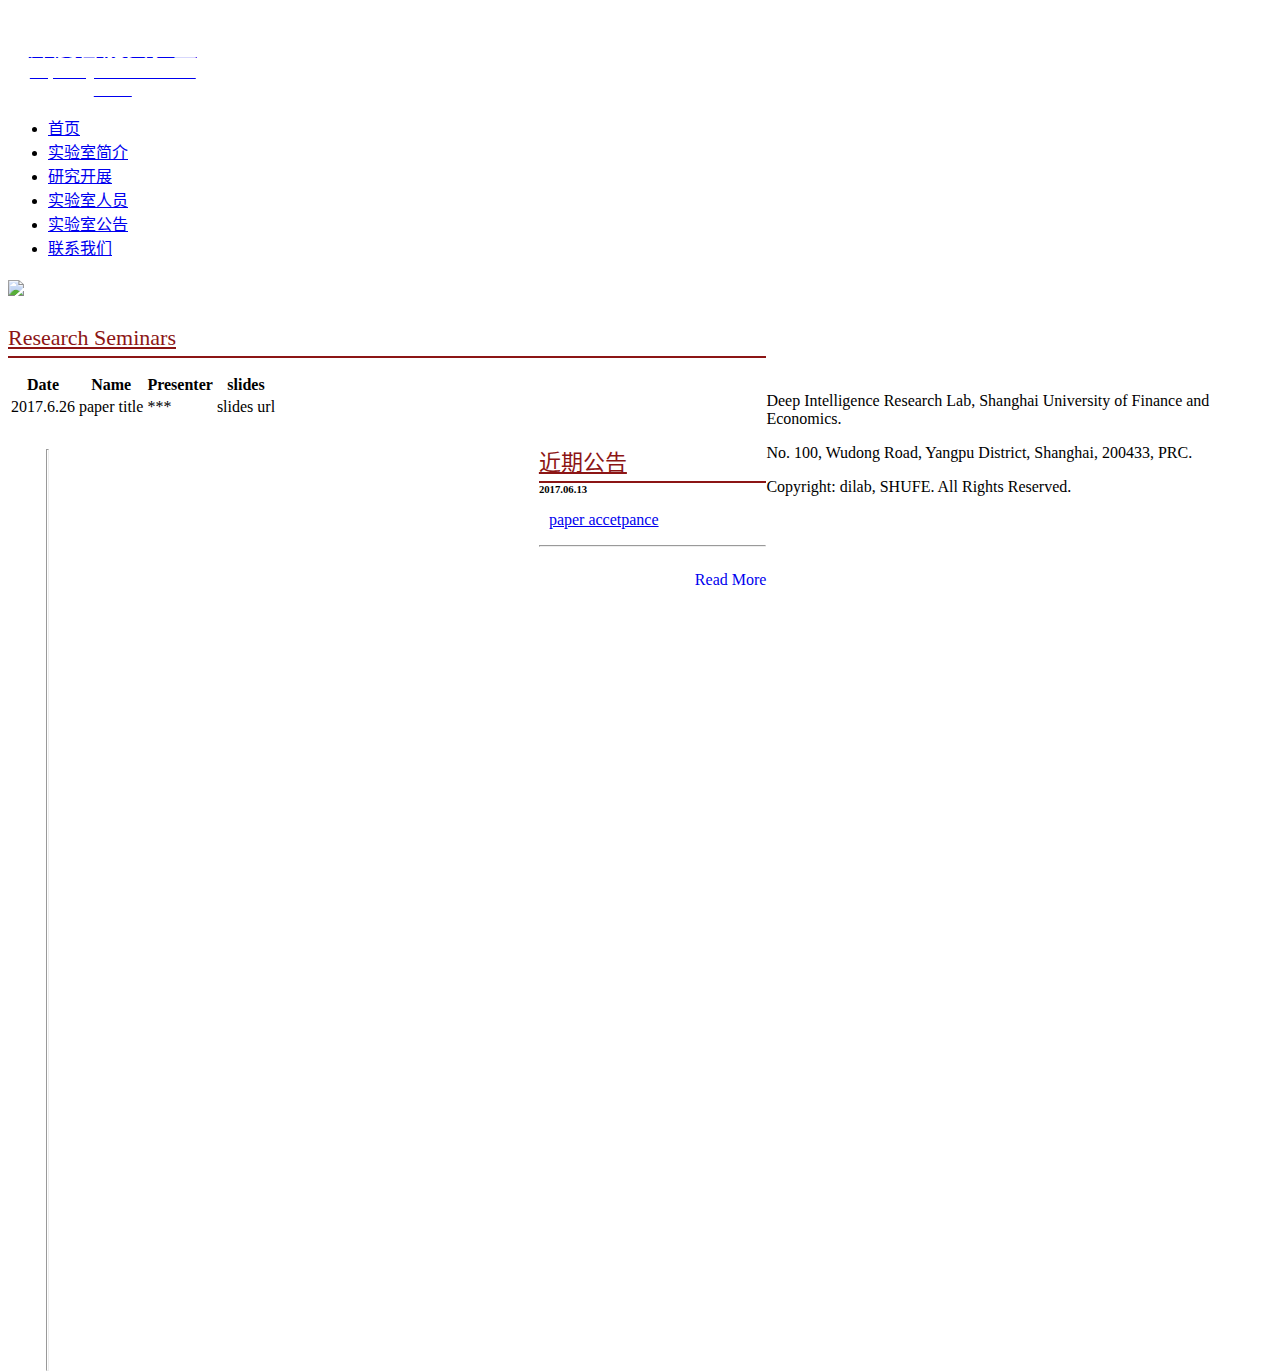
==== index.html @ c32c881b "Update index.html" ====
<!DOCTYPE html>
<html lang="zh-CN">
<head>
<meta charset="UTF-8" />
<meta name="viewport" content="width=device-width" />
<link rel="profile" href="http://gmpg.org/xfn/11" />
<link rel="pingback" href="http://riis.shufe.edu.cn/cn/xmlrpc.php" />

<title>上海财经大学深度智能实验室</title>
<link rel='dns-prefetch' href='//netdna.bootstrapcdn.com' />
<link rel='dns-prefetch' href='//fonts.googleapis.com' />
<link rel='dns-prefetch' href='//s.w.org' />
<link rel="alternate" type="application/rss+xml" title="上海财经大学深度智能实验室 &raquo; Feed" href="https://dilab-shufe.github.io/intro/feed/" />
<link rel="alternate" type="application/rss+xml" title="上海财经大学深度智能实验室 &raquo; 评论Feed" href="https://dilab-shufe.github.io/intro/comments/feed/" />
		<script type="text/javascript">
			window._wpemojiSettings = {"baseUrl":"https:\/\/s.w.org\/images\/core\/emoji\/2.2.1\/72x72\/","ext":".png","svgUrl":"https:\/\/s.w.org\/images\/core\/emoji\/2.2.1\/svg\/","svgExt":".svg","source":{"concatemoji":"http:\/\/riis.shufe.edu.cn\/cn\/wp-includes\/js\/wp-emoji-release.min.js?ver=4.7.5"}};
			!function(a,b,c){function d(a){var b,c,d,e,f=String.fromCharCode;if(!k||!k.fillText)return!1;switch(k.clearRect(0,0,j.width,j.height),k.textBaseline="top",k.font="600 32px Arial",a){case"flag":return k.fillText(f(55356,56826,55356,56819),0,0),!(j.toDataURL().length<3e3)&&(k.clearRect(0,0,j.width,j.height),k.fillText(f(55356,57331,65039,8205,55356,57096),0,0),b=j.toDataURL(),k.clearRect(0,0,j.width,j.height),k.fillText(f(55356,57331,55356,57096),0,0),c=j.toDataURL(),b!==c);case"emoji4":return k.fillText(f(55357,56425,55356,57341,8205,55357,56507),0,0),d=j.toDataURL(),k.clearRect(0,0,j.width,j.height),k.fillText(f(55357,56425,55356,57341,55357,56507),0,0),e=j.toDataURL(),d!==e}return!1}function e(a){var c=b.createElement("script");c.src=a,c.defer=c.type="text/javascript",b.getElementsByTagName("head")[0].appendChild(c)}var f,g,h,i,j=b.createElement("canvas"),k=j.getContext&&j.getContext("2d");for(i=Array("flag","emoji4"),c.supports={everything:!0,everythingExceptFlag:!0},h=0;h<i.length;h++)c.supports[i[h]]=d(i[h]),c.supports.everything=c.supports.everything&&c.supports[i[h]],"flag"!==i[h]&&(c.supports.everythingExceptFlag=c.supports.everythingExceptFlag&&c.supports[i[h]]);c.supports.everythingExceptFlag=c.supports.everythingExceptFlag&&!c.supports.flag,c.DOMReady=!1,c.readyCallback=function(){c.DOMReady=!0},c.supports.everything||(g=function(){c.readyCallback()},b.addEventListener?(b.addEventListener("DOMContentLoaded",g,!1),a.addEventListener("load",g,!1)):(a.attachEvent("onload",g),b.attachEvent("onreadystatechange",function(){"complete"===b.readyState&&c.readyCallback()})),f=c.source||{},f.concatemoji?e(f.concatemoji):f.wpemoji&&f.twemoji&&(e(f.twemoji),e(f.wpemoji)))}(window,document,window._wpemojiSettings);
		</script>
	</script><script src="./css/wp-emoji-release.min.js" type="text/javascript" defer=""></script>
		<style type="text/css">
img.wp-smiley,
img.emoji {
	display: inline !important;
	border: none !important;
	box-shadow: none !important;
	height: 1em !important;
	width: 1em !important;
	margin: 0 .07em !important;
	vertical-align: -0.1em !important;
	background: none !important;
	padding: 0 !important;
}
</style>
<link rel='stylesheet' id='font-awesome-css'  href='./css/font-awesome.css' type='text/css' media='screen' />
<link rel='stylesheet' id='simplify-style-css'  href='./css/style.css' type='text/css' media='all' />
<link rel='stylesheet' id='simplify-gfonts1-css'  href='./css/css1.css' type='text/css' media='all' />
<link rel='stylesheet' id='simplify-gfonts2-css'  href='./css/css2.css' type='text/css' media='all' />
<script type='text/javascript' src='./js/jquery.js'></script>
<script type='text/javascript' src='./js/jquery-migrate.min.js'></script>
<script type='text/javascript' src='./js/menu.js'></script>
<!--[if lt IE 9]>
<script type='text/javascript' src='http://riis.shufe.edu.cn/cn/wp-content/themes/simplify/js/html5.js?ver=4.7.5'></script>
<![endif]-->
<script type='text/javascript' src='./js/jqFancyTransitions.1.8.min.js'></script>
<link rel='https://api.w.org/' href='http://riis.shufe.edu.cn/cn/index.php/wp-json/'  />
<link rel="EditURI" type="application/rsd+xml" title="RSD" href="http://riis.shufe.edu.cn/cn/xmlrpc.php?rsd" />
<link rel="wlwmanifest" type="application/wlwmanifest+xml" href="http://riis.shufe.edu.cn/cn/wp-includes/wlwmanifest.xml" /> 
<meta name="generator" content="WordPress 4.7.5" />

<style>
.scroll-back-to-top-wrapper {
    position: fixed;
	opacity: 0;
	visibility: hidden;
	overflow: hidden;
	text-align: center;
	z-index: 99999999;
    background-color: #777777;
	color: #eeeeee;
	width: 50px;
	height: 48px;
	line-height: 48px;
	right: 30px;
	bottom: 30px;
	padding-top: 2px;
	border-top-left-radius: 10px;
	border-top-right-radius: 10px;
	border-bottom-right-radius: 10px;
	border-bottom-left-radius: 10px;
	-webkit-transition: all 0.5s ease-in-out;
	-moz-transition: all 0.5s ease-in-out;
	-ms-transition: all 0.5s ease-in-out;
	-o-transition: all 0.5s ease-in-out;
	transition: all 0.5s ease-in-out;
}
.scroll-back-to-top-wrapper:hover {
	background-color: #888888;
  color: #eeeeee;
}
.scroll-back-to-top-wrapper.show {
    visibility:visible;
    cursor:pointer;
	opacity: 1.0;
}
.scroll-back-to-top-wrapper i.fa {
	line-height: inherit;
}
.scroll-back-to-top-wrapper .fa-lg {
	vertical-align: 0;
}
</style>
</head>

<body class="home blog" >
      <div id ="header">
      <div id ="header-content" style="display:table;">
		<!-- Site Titele and Description Goes Here -->
		<div style="float:left; width:92%">
        <a style="text-align:center;" href="https://dilab-shufe.github.io/intro/">
			<div style="padding-top:20px; margin-left:10px;"><span style="font-size:24px; color: #fff">深度智能实验室</span><br><span style="font-size:12px; color: #fff">Deep Intelligence Research Lab in SHUFE</span></div>
		</a>
		</div>
      </div><!-- header-content -->
	  <!-- Site Main Menu Goes Here -->
        <nav id="simplify-main-menu">
		<div class="menu-menu-1-container"><ul id="menu-menu-1" class="menu"><li id="menu-item-5" class="menu-item menu-item-type-custom menu-item-object-custom current-menu-item current_page_item menu-item-home menu-item-5"><a href="https://dilab-shufe.github.io/intro/">首页</a></li>
<li id="menu-item-383" class="menu-item menu-item-type-post_type menu-item-object-page menu-item-has-children menu-item-383"><a href="https://dilab-shufe.github.io/intro/about-us/">实验室简介</a>
</li>
<li id="menu-item-389" class="menu-item menu-item-type-post_type menu-item-object-page menu-item-has-children menu-item-389"><a href="https://dilab-shufe.github.io/intro/research/">研究开展</a>
</li>
<li id="menu-item-396" class="menu-item menu-item-type-post_type menu-item-object-page menu-item-has-children menu-item-396"><a href="https://dilab-shufe.github.io/intro/people/">实验室人员</a>
<!--	<ul class="sub-menu">
	<li id="menu-item-643" class="menu-item menu-item-type-post_type menu-item-object-page menu-item-643"><a href="http://riis.shufe.edu.cn/index.php/people/faculty/"教职工</a></li>
	<li id="menu-item-701" class="menu-item menu-item-type-post_type menu-item-object-page menu-item-701"><a href="http://riis.shufe.edu.cn/index.php/people/student/">学生</a></li>
	</ul> -->
</li>

<li id="menu-item-409" class="menu-item menu-item-type-post_type menu-item-object-page menu-item-has-children menu-item-409"><a href="https://dilab-shufe.github.io/intro/events/">实验室公告</a>
</li>
<li id="menu-item-410" class="menu-item menu-item-type-post_type menu-item-object-page menu-item-410"><a href="https://dilab-shufe.github.io/intro/contact-us/">联系我们</a></li>
			</div>
        </nav>
      </div><!-- header -->
      
      
	  <div id="header-bottom"> </div>
<div id="container">
<h1 id="heading"></h1>
<p class="heading-desc"></p>

<div id="slide-container">
<div id="slide">
<img src="http://riis.shufe.edu.cn/cn/wp-content/uploads/2017/06/1b798fb7657b44052b9a4680ce0d9d87.jpg"/>
</div>
</div> <!-- slide-container -->



<div style="float:left; width:60%; margin-top:20px;">
	<div style="font-size:16px; border-bottom:2px solid #8c1515; padding:5px 0;">
		<a href="/cn/index.php/events/seminars" style="color:#8c1515; font-size:22px">Research Seminars</a>
	</div>
	<div style="margin-top:15px;">
		
<table class="table table-striped" >
<tr>
<th>Date</th>
<th>Name</th>
<th>Presenter</th>
<th>slides</th>
</tr>
<tr>
<td>2017.6.26</td>
<td>paper title </td>
<td>***</td>
<td>slides url</td>
</tr>
</table>

		
			</div>


	
	
<hr style="float:left; margin-top:30px; margin-left:5%; margin-bottom:0; width:1px; height:920px;" >

<div style="float:right; width:30%; margin-top:20px;">
	<div style="font-size:16px; border-bottom:2px solid #8c1515; padding:5px 0;">
		<a href="/cn/index.php/events/seminars" id="seminars" style="color:#8c1515; font-size:22px">近期公告</a>
	</div>
	
<h6 style="margin:0px 0 5px 0;">2017.06.13</h6>
<p style="padding-left:10px;"><a href="/cn/index.php/events/seminars/seminars20170613/">paper accetpance</a></p>
<hr>



<a href="/cn/index.php/events/seminars"><p style="float:right;"><i class="fa fa-hand-o-right" aria-hidden="true"></i> Read More</p></a>
</div></div>

<br /><br /><div class="clear"></div><div class="content-ver-sep"></div>
<div style="padding-top:30px;"></div>





<!--<div id="f-post-page" > <<< Show Posts/ Page >>></div>
<div id="f-post-page-container" >
<div id="content">
 <div class="post-1 post type-post status-publish format-standard hentry category-uncategorized" id="post-1">
 <p class="postmetadataw">Posted by: <a href="http://riis.shufe.edu.cn/cn/index.php/author/riiscn/" title="由riiscn发布" rel="author">riiscn</a> |  on 六月 1, 2017</p>		
 <h2 class="post-title"><a href="http://riis.shufe.edu.cn/cn/index.php/2017/06/01/hello-world/">世界，您好！</a></h2>
 <div class="content-ver-sep"> </div>
 <div class="entrytext">
  <p>欢迎使用WordPress。这是您的第一篇文章。编辑或删除它，然后开始写作吧！</p>
 <div class="clear"> </div>
  <div class="up-bottom-border">
 <p class="postmetadata">Posted in <a href="http://riis.shufe.edu.cn/cn/index.php/category/uncategorized/" rel="category tag">未分类</a> |   <a href="http://riis.shufe.edu.cn/cn/index.php/2017/06/01/hello-world/#comments">1 Comment &#187;</a> </p>
 </div>	
 </div></div>
 
 <div class="post-28 post type-post status-publish format-standard hentry category-uncategorized" id="post-28">
 <p class="postmetadataw">Posted by: <a href="http://riis.shufe.edu.cn/cn/index.php/author/riiscn/" title="由riiscn发布" rel="author">riiscn</a> |  on 五月 22, 2017</p>		
 <h2 class="post-title"><a href="http://riis.shufe.edu.cn/cn/index.php/2017/05/22/%e5%85%b3%e4%ba%8e%e6%88%91%e4%bb%ac/">关于我们</a></h2>
 <div class="content-ver-sep"> </div>
 <div class="entrytext">
   <div class="clear"> </div>
  <div class="up-bottom-border">
 <p class="postmetadata">Posted in <a href="http://riis.shufe.edu.cn/cn/index.php/category/uncategorized/" rel="category tag">未分类</a> |   <a href="http://riis.shufe.edu.cn/cn/index.php/2017/05/22/%e5%85%b3%e4%ba%8e%e6%88%91%e4%bb%ac/#respond">No Comments &#187;</a> </p>
 </div>	
 </div></div>
 
 <div class="post-367 post type-post status-publish format-standard hentry category-uncategorized" id="post-367">
 <p class="postmetadataw">Posted by: <a href="http://riis.shufe.edu.cn/cn/index.php/author/riiscn/" title="由riiscn发布" rel="author">riiscn</a> |  on 五月 22, 2017</p>		
 <h2 class="post-title"><a href="http://riis.shufe.edu.cn/cn/index.php/2017/05/22/hello-world-2/">世界，您好！</a></h2>
 <div class="content-ver-sep"> </div>
 <div class="entrytext">
  <p>欢迎使用WordPress。这是您的第一篇文章。编辑或删除它，然后开始写作吧！</p>
 <div class="clear"> </div>
  <div class="up-bottom-border">
 <p class="postmetadata">Posted in <a href="http://riis.shufe.edu.cn/cn/index.php/category/uncategorized/" rel="category tag">未分类</a> |   <a href="http://riis.shufe.edu.cn/cn/index.php/2017/05/22/hello-world-2/#comments">1 Comment &#187;</a> </p>
 </div>	
 </div></div>
 
 
<div id="page-nav">
	<div class="alignleft"></div>
	<div class="alignright"></div>
</div>
 
 
</div>
<div id="right-sidebar">
</div><div class="clear"></div><div class="lsep"></div></div> -->




</div><!-- container -->
<div id="footer">
	<div id="footer-content">

<!--<div id="social">
<a href="#" class="facebook-link" target="_blank"></a>
<a href="#" class="twitter-link" target="_blank"></a>
<a href="#" class="youtube-link" target="_blank"></a>
<a href="#" class="gplus-link" target="_blank"></a>
<a href="#" class="picassa-link" target="_blank"></a>
<a href="#" class="li-link" target="_blank"></a>
<a href="#" class="feed-link" target="_blank"></a>
</div>-->

<div class="clear"></div>
	<div id="creditline" style="padding-top:10px; padding-bottom:1px;">
		<p>Deep Intelligence Research Lab, Shanghai University of Finance and Economics.</p>
		<p>No. 100, Wudong Road, Yangpu District, Shanghai, 200433, PRC.</p>
		<p>Copyright: dilab, SHUFE. All Rights Reserved. </p>
	</div>
</div> <!-- footer-content -->
</div> <!-- footer -->
<div class="scroll-back-to-top-wrapper">
	<span class="scroll-back-to-top-inner">
					<i class="fa fa-2x fa-arrow-circle-up"></i>
			</span>
</div><script type='text/javascript'>
/* <![CDATA[ */
var scrollBackToTop = {"scrollDuration":"500","fadeDuration":"0.5"};
/* ]]> */
</script>
<script type='text/javascript' src='./js/scroll-back-to-top.js'></script>
<script type='text/javascript' src='./js/wp-embed.min.js'></script>
</body>
</html>
---- css/css1.css ----
/* cyrillic */
@font-face {
  font-family: 'Poiret One';
  font-style: normal;
  font-weight: 400;
  src: local('Poiret One'), local('PoiretOne-Regular'), url(http://fonts.gstatic.com/s/poiretone/v4/cKr_e199f0xMkxMkRbEJXyEAvth_LlrfE80CYdSH47w.woff2) format('woff2');
  unicode-range: U+0400-045F, U+0490-0491, U+04B0-04B1, U+2116;
}
/* latin-ext */
@font-face {
  font-family: 'Poiret One';
  font-style: normal;
  font-weight: 400;
  src: local('Poiret One'), local('PoiretOne-Regular'), url(http://fonts.gstatic.com/s/poiretone/v4/3Annd_XP-99FcGbOpm6fVCEAvth_LlrfE80CYdSH47w.woff2) format('woff2');
  unicode-range: U+0100-024F, U+1E00-1EFF, U+20A0-20AB, U+20AD-20CF, U+2C60-2C7F, U+A720-A7FF;
}
/* latin */
@font-face {
  font-family: 'Poiret One';
  font-style: normal;
  font-weight: 400;
  src: local('Poiret One'), local('PoiretOne-Regular'), url(http://fonts.gstatic.com/s/poiretone/v4/HrI4ZJpJ3Fh0wa5ofYMK8fk_vArhqVIZ0nv9q090hN8.woff2) format('woff2');
  unicode-range: U+0000-00FF, U+0131, U+0152-0153, U+02C6, U+02DA, U+02DC, U+2000-206F, U+2074, U+20AC, U+2212, U+2215;
}
---- css/css2.css ----
/* latin-ext */
@font-face {
  font-family: 'Anaheim';
  font-style: normal;
  font-weight: 400;
  src: local('Anaheim'), local('Anaheim-Regular'), url(http://fonts.gstatic.com/s/anaheim/v4/Z3t_EvuxoyB8XsytLvZ-gvY6323mHUZFJMgTvxaG2iE.woff2) format('woff2');
  unicode-range: U+0100-024F, U+1E00-1EFF, U+20A0-20AB, U+20AD-20CF, U+2C60-2C7F, U+A720-A7FF;
}
/* latin */
@font-face {
  font-family: 'Anaheim';
  font-style: normal;
  font-weight: 400;
  src: local('Anaheim'), local('Anaheim-Regular'), url(http://fonts.gstatic.com/s/anaheim/v4/UksPHcP0JWbD5D-eu-EeFA.woff2) format('woff2');
  unicode-range: U+0000-00FF, U+0131, U+0152-0153, U+02C6, U+02DA, U+02DC, U+2000-206F, U+2074, U+20AC, U+2212, U+2215;
}
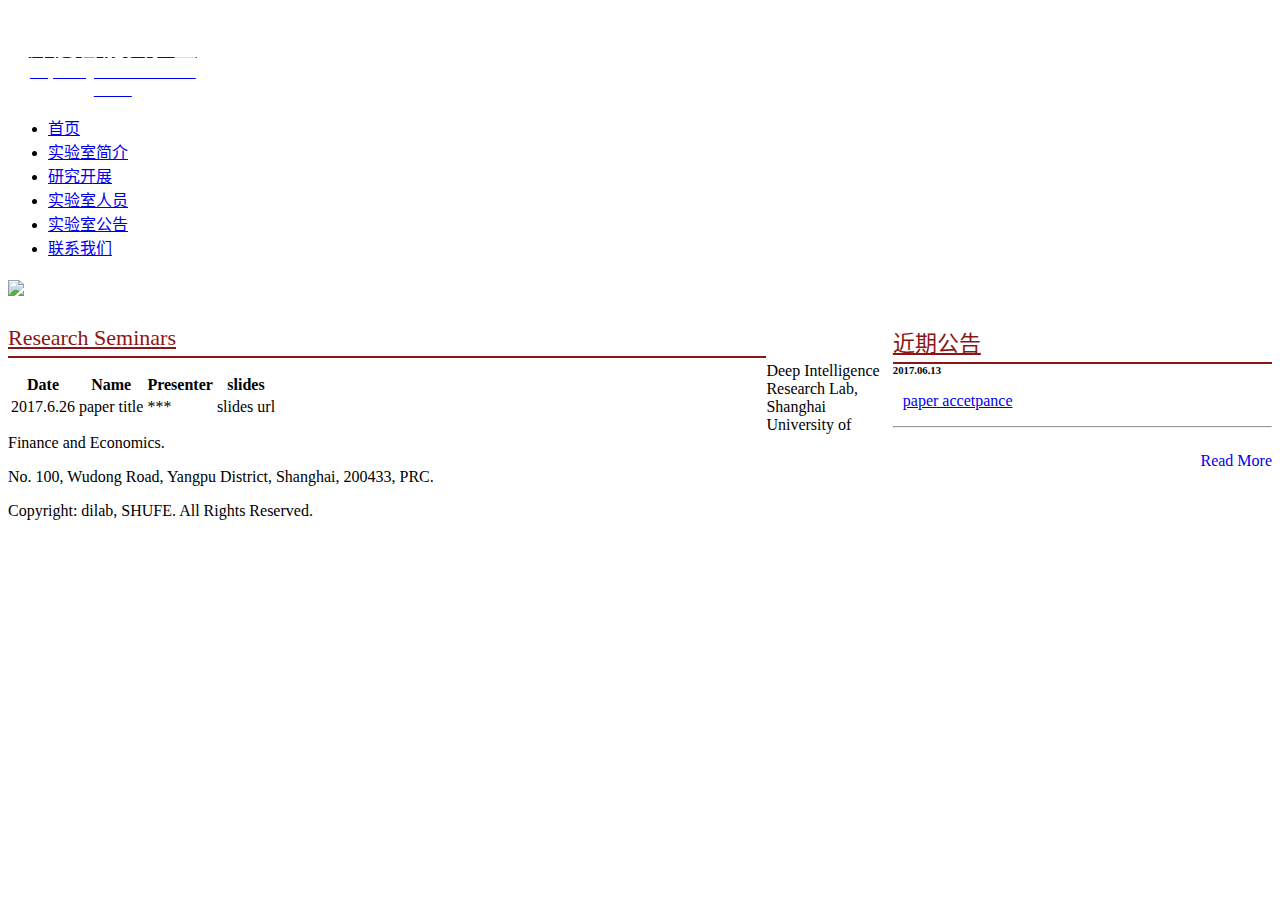
==== commit 6863e87c: "Update index.html" ====
--- a/index.html
+++ b/index.html
@@ -160,12 +160,11 @@
 </table>
 
 		
-			</div>
-
-
-	
-	
-<hr style="float:left; margin-top:30px; margin-left:5%; margin-bottom:0; width:1px; height:920px;" >
+	</div></div>
+	
+
+
+	
 
 <div style="float:right; width:30%; margin-top:20px;">
 	<div style="font-size:16px; border-bottom:2px solid #8c1515; padding:5px 0;">
@@ -176,67 +175,13 @@
 <p style="padding-left:10px;"><a href="/cn/index.php/events/seminars/seminars20170613/">paper accetpance</a></p>
 <hr>
 
-
-
 <a href="/cn/index.php/events/seminars"><p style="float:right;"><i class="fa fa-hand-o-right" aria-hidden="true"></i> Read More</p></a>
 </div></div>
 
-<br /><br /><div class="clear"></div><div class="content-ver-sep"></div>
-<div style="padding-top:30px;"></div>
-
-
-
-
-
-<!--<div id="f-post-page" > <<< Show Posts/ Page >>></div>
-<div id="f-post-page-container" >
-<div id="content">
- <div class="post-1 post type-post status-publish format-standard hentry category-uncategorized" id="post-1">
- <p class="postmetadataw">Posted by: <a href="http://riis.shufe.edu.cn/cn/index.php/author/riiscn/" title="由riiscn发布" rel="author">riiscn</a> |  on 六月 1, 2017</p>		
- <h2 class="post-title"><a href="http://riis.shufe.edu.cn/cn/index.php/2017/06/01/hello-world/">世界，您好！</a></h2>
- <div class="content-ver-sep"> </div>
- <div class="entrytext">
-  <p>欢迎使用WordPress。这是您的第一篇文章。编辑或删除它，然后开始写作吧！</p>
- <div class="clear"> </div>
-  <div class="up-bottom-border">
- <p class="postmetadata">Posted in <a href="http://riis.shufe.edu.cn/cn/index.php/category/uncategorized/" rel="category tag">未分类</a> |   <a href="http://riis.shufe.edu.cn/cn/index.php/2017/06/01/hello-world/#comments">1 Comment &#187;</a> </p>
- </div>	
- </div></div>
- 
- <div class="post-28 post type-post status-publish format-standard hentry category-uncategorized" id="post-28">
- <p class="postmetadataw">Posted by: <a href="http://riis.shufe.edu.cn/cn/index.php/author/riiscn/" title="由riiscn发布" rel="author">riiscn</a> |  on 五月 22, 2017</p>		
- <h2 class="post-title"><a href="http://riis.shufe.edu.cn/cn/index.php/2017/05/22/%e5%85%b3%e4%ba%8e%e6%88%91%e4%bb%ac/">关于我们</a></h2>
- <div class="content-ver-sep"> </div>
- <div class="entrytext">
-   <div class="clear"> </div>
-  <div class="up-bottom-border">
- <p class="postmetadata">Posted in <a href="http://riis.shufe.edu.cn/cn/index.php/category/uncategorized/" rel="category tag">未分类</a> |   <a href="http://riis.shufe.edu.cn/cn/index.php/2017/05/22/%e5%85%b3%e4%ba%8e%e6%88%91%e4%bb%ac/#respond">No Comments &#187;</a> </p>
- </div>	
- </div></div>
- 
- <div class="post-367 post type-post status-publish format-standard hentry category-uncategorized" id="post-367">
- <p class="postmetadataw">Posted by: <a href="http://riis.shufe.edu.cn/cn/index.php/author/riiscn/" title="由riiscn发布" rel="author">riiscn</a> |  on 五月 22, 2017</p>		
- <h2 class="post-title"><a href="http://riis.shufe.edu.cn/cn/index.php/2017/05/22/hello-world-2/">世界，您好！</a></h2>
- <div class="content-ver-sep"> </div>
- <div class="entrytext">
-  <p>欢迎使用WordPress。这是您的第一篇文章。编辑或删除它，然后开始写作吧！</p>
- <div class="clear"> </div>
-  <div class="up-bottom-border">
- <p class="postmetadata">Posted in <a href="http://riis.shufe.edu.cn/cn/index.php/category/uncategorized/" rel="category tag">未分类</a> |   <a href="http://riis.shufe.edu.cn/cn/index.php/2017/05/22/hello-world-2/#comments">1 Comment &#187;</a> </p>
- </div>	
- </div></div>
- 
- 
-<div id="page-nav">
-	<div class="alignleft"></div>
-	<div class="alignright"></div>
-</div>
- 
- 
-</div>
-<div id="right-sidebar">
-</div><div class="clear"></div><div class="lsep"></div></div> -->
-
+<br /><br />
+	
+	<!--div class="clear"></div><div class="content-ver-sep"></div>
+<div style="padding-top:30px;"></div-->
 
 
 
@@ -244,15 +189,7 @@
 <div id="footer">
 	<div id="footer-content">
 
-<!--<div id="social">
-<a href="#" class="facebook-link" target="_blank"></a>
-<a href="#" class="twitter-link" target="_blank"></a>
-<a href="#" class="youtube-link" target="_blank"></a>
-<a href="#" class="gplus-link" target="_blank"></a>
-<a href="#" class="picassa-link" target="_blank"></a>
-<a href="#" class="li-link" target="_blank"></a>
-<a href="#" class="feed-link" target="_blank"></a>
-</div>-->
+
 
 <div class="clear"></div>
 	<div id="creditline" style="padding-top:10px; padding-bottom:1px;">
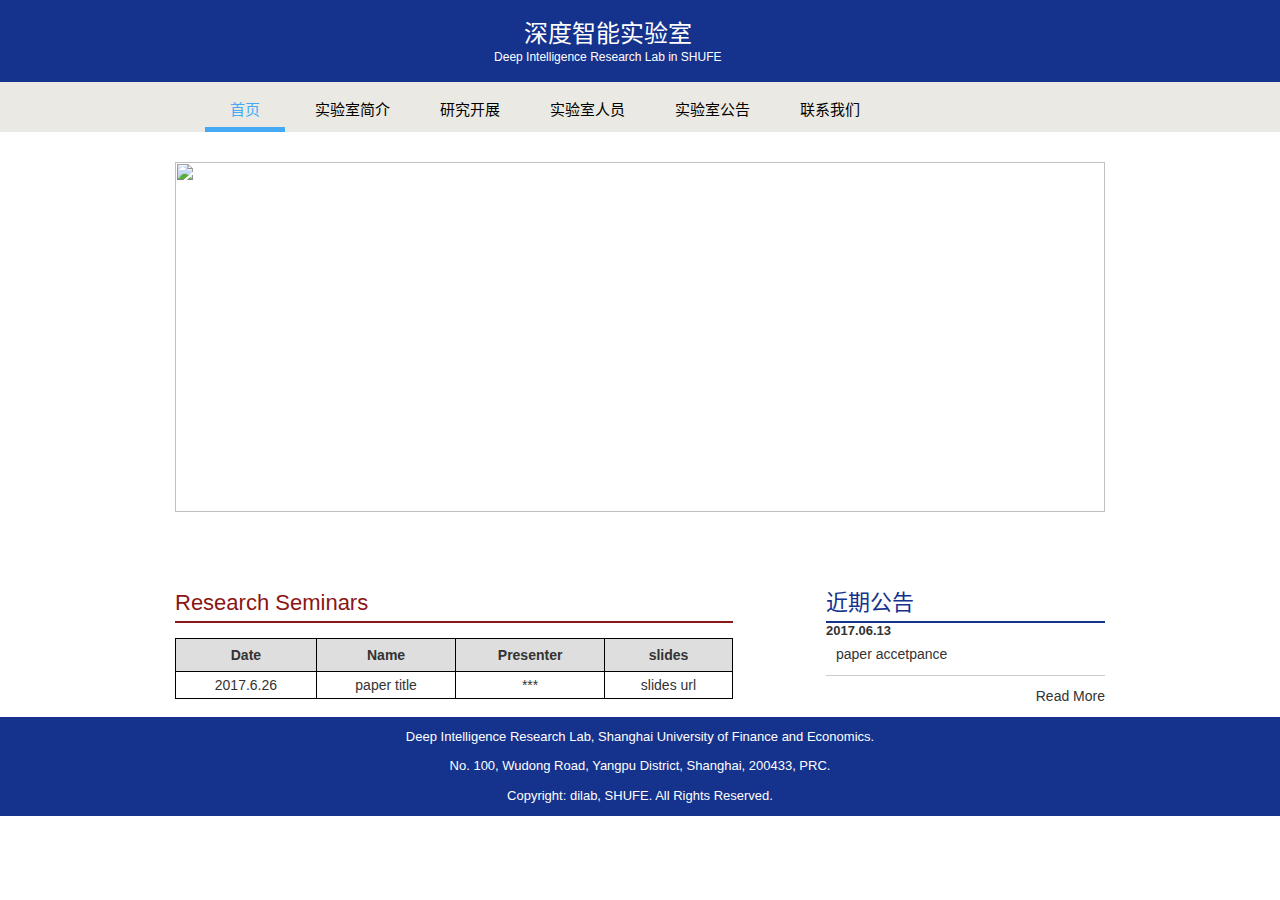
==== commit af417a38: "Update index.html" ====
--- a/index.html
+++ b/index.html
@@ -167,15 +167,15 @@
 	
 
 <div style="float:right; width:30%; margin-top:20px;">
-	<div style="font-size:16px; border-bottom:2px solid #8c1515; padding:5px 0;">
-		<a href="/cn/index.php/events/seminars" id="seminars" style="color:#8c1515; font-size:22px">近期公告</a>
+	<div style="font-size:16px; border-bottom:2px solid #15328c; padding:5px 0;">
+		<a href="https://dilab-shufe.github.io/intro/events/" id="seminars" style="color:#15328c; font-size:22px">近期公告</a>
 	</div>
 	
 <h6 style="margin:0px 0 5px 0;">2017.06.13</h6>
-<p style="padding-left:10px;"><a href="/cn/index.php/events/seminars/seminars20170613/">paper accetpance</a></p>
+<p style="padding-left:10px;"><a href="https://dilab-shufe.github.io/intro/events/">paper accetpance</a></p>
 <hr>
 
-<a href="/cn/index.php/events/seminars"><p style="float:right;"><i class="fa fa-hand-o-right" aria-hidden="true"></i> Read More</p></a>
+<a href="https://dilab-shufe.github.io/intro/events/"><p style="float:right;"><i class="fa fa-hand-o-right" aria-hidden="true"></i> Read More</p></a>
 </div></div>
 
 <br /><br />
--- a/css/style.css
+++ b/css/style.css
@@ -0,0 +1,364 @@
+/*
+Theme Name: Simplify
+Theme URI: http://d5creation.com/themes/simplify
+
+Author: D5 Creation
+Author URI: http://d5creation.com/
+
+Description: Simplify is a CSS3 Powered and WordPress Latest Version Ready Responsive Theme for Small Business Companies. Exciting Slide, 02 Rows of Featured Boxes, Customizable Background and other options will give the WordPress Driven Site an attractive look.  Simplify is super Elegant and Professional Responsive Theme which will be adjusted automatically with all smart devices. First and Second Row Featured Boxes can show your company's Featured Items, Services etc.  Right and Footer Sidebar will be usable for showing the widgets. Full Wide Template can be used for showing showcase or other pages. Simplify is Translation Ready. You can Visit the Simplify Demo Here: http://demo.d5creation.com/themes/?theme=Simplify and can visit the Theme page here: http://d5creation.com/theme/simplify
+
+Version: 4.3
+
+Tags: two-columns, right-sidebar, custom-header, custom-background, custom-menu, threaded-comments, sticky-post, rtl-language-support, full-width-template, translation-ready, blog, education, food-and-drink, featured-images, portfolio, photography, theme-options  
+
+License: GNU General Public License v2 or later
+License URI: http://www.gnu.org/licenses/gpl-2.0.html
+
+Simplify WordPress Theme, Copyright 2012-2014: D5 Creation (www.d5creation.com)
+Simplify is distributed under the terms of the GNU GPL
+
+Text Domain: simplify
+
+*/
+
+/* =Reset default browser CSS. Based on work by Eric Meyer: http://meyerweb.com/eric/tools/css/reset/index.html
+-------------------------------------------------------------- */
+
+html, body, div, span, applet, object, iframe,
+h1, h2, h3, h4, h5, h6, p, blockquote, pre,
+a, abbr, acronym, address, big, cite, code,
+del, dfn, em, font, ins, kbd, q, s, samp,
+small, strike, strong, sub, sup, tt, var,
+dl, dt, dd, ol, ul, li,
+fieldset, form, label, legend,
+table, caption, tbody, tfoot, thead, tr, th, td{border:0;font-family:inherit;font-size:100%;font-style:inherit;font-weight:inherit;margin:0;outline:0;padding:0;vertical-align:baseline;}
+:focus{outline:0;}
+body{line-height:1;}
+ol,
+ul{list-style:none;}
+table{border-collapse:separate;border-spacing:0;}
+caption, th, td{font-weight:normal;text-align:left;}
+blockquote:before,
+blockquote:after,
+q:before,
+q:after{content:"";}
+blockquote,
+q{quotes:"" "";}
+a img{border:0;}
+article,
+aside,
+details,
+figcaption,
+figure,
+footer,
+header,
+hgroup,
+menu,
+nav,
+section{display:block;}
+.alignnone{margin:5px 20px 20px 0;}
+.aligncenter,
+div.aligncenter{display:block;margin:5px auto 5px auto;}
+.alignright{float:right;margin:5px 0 20px 20px;}
+.alignleft{float:left;margin:5px 20px 20px 0;}
+.aligncenter{display:block;margin:5px auto 5px auto;}
+a img.alignright{float:right;margin:5px 0 20px 20px;}
+a img.alignnone{margin:5px 20px 20px 0;}
+a img.alignleft{float:left;margin:5px 20px 20px 0;}
+a img.aligncenter{display:block;margin-left:auto;margin-right:auto}
+.wp-caption{background:#fff;border:1px solid #f0f0f0;max-width:96%;padding:5px 3px 10px;text-align:center;}
+.wp-caption.alignnone{margin:5px 20px 20px 0;}
+.wp-caption.alignleft{margin:5px 20px 20px 0;}
+.wp-caption.alignright{margin:5px 0 20px 20px;}
+.wp-caption img{border:0 none;height:auto;margin:0;max-width:98.5%;padding:0;width:auto;}
+.wp-caption p.wp-caption-text{font-size:11px;line-height:17px;margin:0;padding:0 4px 5px;}
+body{color:#333;font-family:'Century Schoolbook', sans-serif;font-size:14px;line-height:1.15;min-width:950px;word-wrap:break-word;}
+
+#slide div, #slide p, #slide a, #slide li, #slide img{transition:none;-moz-transition:none;-o-transition:none;-webkit-transition:none;}
+img{max-width:100%;border:0 none;}
+#container{width:930px;margin:40px auto;}
+#header{height:82px;background:#15328c;}
+#header-bottom{background:url("images/header-bottom.png") no-repeat scroll center top #EAE9E3;height:50px;margin:0 0 -60px;}
+img.site-logo, .site-title {max-width:250px;max-height:70px;padding:5px 0;float:left;}
+.site-title { padding: 20px 0; font-size: 35px; text-transform: uppercase; max-width: 300px; }
+#header-content{width:930px;margin:auto;}
+.site-title-hidden{display:none;}
+#content{float:left;width:70%;padding-top:30px;}
+#content-full{width:930px;}
+.content-ver-sep{background:none repeat scroll 0 0 #CCCCCC;border-bottom:1px solid #FFFFFF;clear:both;height:1px;}
+.lsep{background:url("images/lsep.png") no-repeat scroll top center #CCCCCC;clear:both;height:5px;margin:10px auto;}
+#right-sidebar{float:right;width:27%; margin-top:35px;}
+#footer{background:#15328c;clear:both;padding:0px;min-width:930px;}
+.versep{background:none repeat scroll 0 0 #111111;border-bottom:1px solid #222222;border-top:80px solid #222222;height:2px;}
+#footer-content{width:930px;margin:0 auto;}
+#social{display:table;height:50px;margin:-70px auto 30px;padding:0 10px 10px;}
+
+.facebook-link,
+.twitter-link,
+.youtube-link,
+.gplus-link,
+.picassa-link,
+.li-link,
+.feed-link{float:left;height:50px;width:50px;}
+.facebook-link{background:url("images/facebookicon.png") no-repeat scroll center top transparent;margin:0 20px;}
+.facebook-link:hover{background:url("images/facebookicon.png") no-repeat scroll center bottom transparent;}
+.twitter-link{background:url("images/twittericon.png") no-repeat scroll center top transparent;margin:0 20px;}
+.twitter-link:hover{background:url("images/twittericon.png") no-repeat scroll center bottom transparent;}
+.youtube-link{background:url("images/youtubeicon.png") no-repeat scroll center top transparent;margin:0 20px;}
+.youtube-link:hover{background:url("images/youtubeicon.png") no-repeat scroll center bottom transparent;}
+.gplus-link{background:url("images/gplusicon.png") no-repeat scroll center top transparent;margin:0 20px;}
+.gplus-link:hover{background:url("images/gplusicon.png") no-repeat scroll center bottom transparent;}
+.picassa-link{background:url("images/picassaicon.png") no-repeat scroll center top transparent;margin:0 20px;}
+.picassa-link:hover{background:url("images/picassaicon.png") no-repeat scroll center bottom transparent;}
+.li-link{background:url("images/liicon.png") no-repeat scroll center top transparent;margin:0 40px 0 20px;}
+.li-link:hover{background:url("images/liicon.png") no-repeat scroll center bottom transparent;}
+.feed-link{background:url("images/feedicon.png") no-repeat scroll center top transparent;}
+.feed-link:hover{background:url("images/feedicon.png") no-repeat scroll center bottom transparent;}
+#footer-sidebar{overflow:hidden;padding-top:20px;}
+#creditline{color:#FFF;font-size:13px;margin-bottom:-40px;text-align:center;padding: 5px;}
+#creditline a{font-weight:bold;}
+
+#simplify-main-menu{color:#EEEEEE;line-height:1; margin:auto; width:930px;}
+#simplify-main-menu ul{list-style:none outside none;}
+#simplify-main-menu li{float:left;position:relative;margin:0 5px;}
+#simplify-main-menu a{color:#000;display:block;font-size:15px;min-width:40px;padding: 28px 20px 10px;position:relative;text-align:center;text-transform:uppercase;border-bottom:5px solid transparent;}
+#simplify-main-menu a:hover,
+#simplify-main-menu .current-menu-item > a,
+#simplify-main-menu .current-menu-ancestor > a,
+#simplify-main-menu .current_page_item > a,
+#simplify-main-menu .current_page_ancestor > a{color:#45a9f6;border-bottom:5px solid #45a9f6;}
+#simplify-main-menu li ul{float:left;position:relative;margin:0;}
+#simplify-main-menu ul ul,
+.sub-menu, .sub-menu ul ul{display:none;float:left;left:0;position:absolute;border-bottom:5px solid #8c1515;border-top:5px solid #8c1515;border-radius:5px;background:#F2F2F2;background:rgba(242, 242, 242, 0.95);padding:5px;box-shadow:0px 0px 5px 0px #000000;z-index:10000;}
+#simplify-main-menu ul li ul li{margin:0;}
+#simplify-main-menu ul ul ul{left:100%;top:0;z-index:999;}
+#simplify-main-menu ul ul a{border-bottom:1px solid #BFBFBF;border-top:1px solid #FFFFFF;color:#242424;padding:9px 15px;width:140px;text-align:left;text-transform:none;}
+#simplify-main-menu ul ul a:hover,
+#simplify-main-menu ul ul .current-menu-item > a,
+#simplify-main-menu ul ul .current-menu-ancestor > a,
+#simplify-main-menu ul ul .current_page_item > a,
+#simplify-main-menu ul ul .current_page_ancestor > a{background:#555555;color:#EEEEEE;border-bottom:1px solid #BFBFBF;}
+#simplify-main-menu ul li:hover > ul{display:block;}
+
+.widget{display:block;word-wrap:break-word;}
+#right-sidebar .widget{background:none repeat scroll 0 0 #EAE9E3;margin-bottom:20px;padding:15px;}
+#right-sidebar .widget h3{color:#555555;padding-bottom:5px;text-transform:uppercase;border-bottom:1px solid #AAA}
+#right-sidebar .widget,
+#right-sidebar .widget li,
+#right-sidebar .widget a,
+#right-sidebar .widget a:hover{color:#333333;text-decoration:none;}
+#right-sidebar .widget ul{border-bottom:0px solid #EEEEEE;border-top:0px solid #999999;margin:0;}
+#right-sidebar .widget li{background:url("images/listicon.gif") no-repeat scroll 0 8px transparent; border-bottom:0px solid #999999;border-top:0px solid #EEEEEE;list-style:none outside none;padding:5px 0 5px 17px;}
+#right-sidebar ul ul,
+.sub-menu, .sub-menu ul ul{background:none repeat scroll 0 0 #EAE9E3; display:inherit; position:relative; float:initial; padding:5px;border-radius:0px; box-shadow:0px 0px 0px 0px #000000;list-style:none outside none;z-index:10;}
+#footer-sidebar .widget{margin-bottom:30px;}
+#footer-widget{float:left;}
+#footer-sidebar .widgets{margin-left:6%;float:left;}
+#footer-sidebar #footer-widget{width:20.5%;}
+#footer-sidebar .widget h3{color:#EEEEEE;text-transform:uppercase;}
+#footer-sidebar .widget,
+#footer-sidebar .widget li,
+#footer-sidebar .widget a,
+#footer-sidebar .widget a:hover{color:#BAB4B4;text-decoration:none;}
+#footer-sidebar .widget ul{margin:0;}
+#footer-sidebar .widget li{background:url("images/listicon.gif") no-repeat scroll 0 8px transparent;list-style:none outside none;padding:5px 0 5px 17px;}
+#right-sidebar input#s,
+#footer-sidebar input#s{width:60%;min-width:100px;}
+#right-sidebar form#searchform input[type="submit"],
+#footer-sidebar form#searchform input[type="submit"]{padding:8px 7px;}
+.textwedget{width:100%;}
+h1, h2, h2 a, h2 a:visited, h3, h4, h5, h6{font-family:'Century Schoolbook', sans-serif, 'Helvetica', 'Poiret One', cursive;font-weight:bold;line-height:1.25;margin:0 0 10px;}
+h1,h2,h3,h4,h5,h6{clear:both;}
+hr{background-color:#ccc;border:0;height:1px;margin-bottom:10px;}
+ul, ol{margin:0 0 10px 25px;}
+ul{list-style:square outside none;}
+ol{list-style:decimal outside none;}
+dl{margin:0 20px;}
+dt{font-weight:bold;}
+dd{margin-bottom:10px;}
+strong{font-weight:bold;}
+cite, em, i{font-style:italic;}
+blockquote cite,
+blockquote em,
+blockquote i{font-style:normal;}
+pre{background:#FFFFFF;border-radius:5px 5px 5px 5px;color:#222222;line-height:18px;margin-bottom:18px;overflow:auto;padding:1.5em;}
+abbr,
+acronym{border-bottom:1px dotted #666;cursor:help;}
+sup,
+sub{height:0;line-height:1;position:relative;vertical-align:baseline;font-size:70%;}
+sup{bottom:1ex;}
+sub{top:.5ex;}
+address{background:#EEEEEE;border:2px solid #DDDDDD;border-radius:5px 5px 5px 5px;font-weight:bold;margin-bottom:15px;max-width:250px;padding:5px 10px;text-align:right;}
+embed{max-width:100%;}
+#container .gallery{margin:0 auto 1.625em;}
+#container .gallery a img{border:none;}
+#container .gallery .attachment-thumbnail{float:none;margin:5px auto;}
+img#wpstats{display:block;margin:0 auto 1.625em;}
+#container .gallery-columns-1 .gallery-item{width:80%;}
+#container .gallery-columns-2 .gallery-item{width:40%;}
+#container .gallery-columns-3 .gallery-item{width:27%;}
+#container .gallery-columns-4 .gallery-item{width:19%;}
+#container .gallery-columns-4 .gallery-item img{width:100%;height:auto;}
+h1{font-size:30px;}
+h2{font-size:23px;}
+h3{font-size:20px;}
+h4{font-size:17px;}
+h5{font-size:15px;}
+h6{font-size:13px;}
+p{margin-bottom:10px; line-height:1.5em;}
+a{color:#333; text-decoration:none}
+a:visited {
+color: #333;
+}
+a:hover {
+color: #8c1515;
+}
+b, strong{font-weight:bold;}
+displaynone{display:none;}
+.clear{clear:both;}
+table{background-color:transparent;border:1px solid #000; min-width:200px; width:100%; border-right:0px; border-top:0px;}
+td{padding:5px 7px;vertical-align:middle;border:1px solid #000; border-left:0px; border-bottom:0px; text-align:center;}
+#wp-calendar td{padding:0px 7px;}
+th{border:1px solid #000; border-left:0px; border-bottom:0px; text-align:center; font-weight:bold; padding: 8px; background-color: #dedede;}
+caption{color:#555555;}
+table#wp-calendar{width:100%;}
+input[type="text"],
+textarea, input#s,
+input[type="password"]{background:none repeat scroll 0 0 #EDEDED;border-radius:5px;font-size:14px;padding:10px 7px;width:98%;border-top:1px solid #999999;border-left:1px solid #999999;border-right:1px solid #FFFFFF;border-bottom:1px solid #FFFFFF;}
+input[type="password"]{width:200px;}
+input[type="text"]:focus,
+textarea:focus,
+input#s:focus,
+input[type="password"]:focus{background:none repeat scroll 0 0 #F7F7F7;}
+button,
+input[type="reset"],
+input[type="button"],
+input[type="submit"]{-moz-box-shadow:inset 0px 1px 0px 0px #0eb3cc;-webkit-box-shadow:inset 0px 1px 0px 0px #0eb3cc;box-shadow:0px 0px 3px 0px #555555;background:-webkit-gradient(linear, left top, left bottom, color-stop(0.05, #11a5db), color-stop(1, #085d96));background:-moz-linear-gradient(center top, #11a5db 5%, #085d96 100%);filter:progid:DXImageTransform.Microsoft.gradient(startColorstr='#11a5db', endColorstr='#085d96');background-color:#11a5db;-moz-border-radius:5px;-webkit-border-radius:5px;border-radius:5px;border:1px solid #0785b3;display:inline-block;color:#f7f7f7;font-family:arial;font-size:13px;font-weight:bold;padding:5px 15px 6px;text-decoration:none;text-shadow:1px 1px 1px #555555;min-height:35px;text-transform:uppercase;cursor:pointer;margin:5px 0;}
+button:hover,
+input[type="reset"]:hover,
+input[type="button"]:hover,
+input[type="submit"]:hover{background:-webkit-gradient(linear, left top, left bottom, color-stop(0.05, #085d96), color-stop(1, #11a5db));background:-moz-linear-gradient(center top, #085d96 5%, #11a5db 100%);filter:progid:DXImageTransform.Microsoft.gradient(startColorstr='#085d96', endColorstr='#11a5db');background-color:#085d96;}
+button:active,
+input[type="reset"]:active,
+input[type="button"]:active,
+input[type="submit"]:active{position:relative;top:1px;}
+input#s{width:70%;min-width:235px;}
+.post.sticky,
+.sticky{background:url("images/sticky.png") no-repeat scroll right top #F2F2F2;margin-bottom:30px;padding:15px;}
+.gallery-caption{clear:both;width:95%;}
+.bypostauthor{}
+#container,
+#content,
+#content-full{font-size:14px;text-align:left;}
+#content img,
+#content-full img{height:auto;max-width:100%;vertical-align:middle;}
+#content img.wp-smiley,
+#content-full img.wp-smiley{border:none;box-shadow:none;}
+#heading{color:#CCCCCC;font-size:35px;margin: 40px auto;text-align:center;width:700px;font-weight:100;}
+.heading-desc{color:#AAAAAA;font-size:14px;margin:-40px auto 10px;text-align:center;width:700px;}
+#slide-container{padding-top:70px;width:930px;height:383px;background:url("images/sliderbottom.png") no-repeat scroll center bottom transparent;margin:30px 0 20px 0;}
+#slide{width:930px;height:350px;overflow:hidden;}
+#slide-container a, #slide{transition:none;-moz-transition:none;-o-transition:none;-webkit-transition:none;}
+#slide img{width:930px;height:350px;overflow:hidden;}
+#ft-buttons-slide{text-align:left;margin:-30px 30px 0;width:870px; font-size: 0px; position: absolute; position: absolute;}
+.ft-button-slide { background: transparent; border-radius: 50%; margin: 0 5px; border: 2px solid #FFFFFF; border: 2px solid rgba(255,255,255,.5); width: 1px; height: 1px; display: inline-block;  }
+.ft-button-slide-active { background: #FFFFFF; background: rgba(255,255,255,.7); }
+
+#ft-title-slide{position:absolute;bottom:0pt;margin-left:400px;z-index:1000;opacity:1;width:500px;font-size:15px;}
+#ft-title-slide blockquote{background:#EEEEEE;background:rgba(255, 255, 255, 0.70);color:#333333;font-size:17px;text-align:right;box-shadow:0 0 5px 0 #999999;border-left:10px solid #999999;border-right:10px solid #999999;}
+#ft-title-slide blockquote h3{margin:0;}
+#ft-title-slide blockquote:before{content:'';margin-right:0;}
+#ft-title-slide blockquote:after{content:'';margin-left:0;}
+#featured-boxs{padding:0;display:inline-block;text-align:left;}
+.featured-box{width:210px;margin-left:30px;}
+.featured-box h3{font-weight:110;font-size:14px;}
+#featured-boxs h2{color:#8c1515; font-size:22px; font-weight:normal; border-bottom:2px solid #8c1515; padding-bottom:5px;}
+.featured-box-first{padding:20px 0;width:210px;margin:0;}
+#featured-boxs img.box-image{border:3px solid #EEEEEE;width:202px;height:100px;}
+#featured-boxs img.box-image:hover{box-shadow:0 0 11px 0px #555555;}
+#featured-boxs img.box-icon{width:50px;height:50px;}
+h3.featured-box2{width:140px;float:right;}
+.featured-box,
+.featured-box-first{display:inline;float:left;}
+#customers-comment{font-size:17px;font-weight:bold;margin-top:20px;line-height:2;}
+blockquote, q {background:#DDDDDD;background:none repeat scroll 0 0 rgba(255, 255, 255, 0.35);border-left:10px solid #ccc;margin:20px 10px;padding:10px;quotes:quotes:'<<' '>>';border-right:10px solid #ccc;}
+blockquote:before, q:before {color:#ccc;content:'\201C';font-size:4em;line-height:.1em;margin-right:.20em;vertical-align:-.4em;}
+blockquote:after, q:after {color:#ccc;content:'\201D';font-size:4em;line-height:.1em;margin-left:.20em;vertical-align:-.4em;}
+blockquote p, q p {display:inline;}
+#container .attachment-thumbnail{border:1px solid #AAAAAA;border-radius:3px 3px 3px 3px;margin:0px 15px 10px 0;padding:3px;float:left;}
+#container .gallery .attachment-thumbnail{float:none;margin:5px auto;}
+h1.page-title,
+h1.arc-post-title{font-size:24px;text-shadow:-1px -1px 3px #FFFFFF;text-align:left;color:#8c1515;}
+h2.post-title,
+h2.comments,
+h3#reply-title,
+h2.post-title-color{font-size:25px;margin-bottom:0;padding-bottom:10px;text-align:left;text-shadow:-1px -1px 3px #FFFFFF;text-transform:uppercase;}
+.entrytext{padding:10px 0;}
+h2.post-title a,
+h2.post-title a:hover,
+h2.comments a,
+h2.post-title-color{color:#45a9f6;}
+h3.arc-src{text-transform:uppercase;color:#F60;font-size:20px;}
+h3 span{color:#777777;}
+.post,
+.hentry,
+.no-results{margin-bottom:20px;}
+.read-more{background:none repeat scroll 0 0 #EEEEEE;border:1px solid #C5C7C8;border-radius:10px 10px 10px 10px;box-shadow:0 0 3px 0 #C5C7C8;display:table;padding:5px 10px;margin-top:10px;}
+.read-more a{color:#555555;}
+.postmetadata{font-family:Arial, Helvetica, sans-serif;text-shadow:0 0 1px #FFFFFF;}
+p.postmetadata{margin:0;}
+.postmetadata a{color:#0387BF;}
+.postmetadataw{letter-spacing:3px;font-weight:bold;}
+.up-bottom-border{background:url("images/bottom.png") no-repeat scroll center bottom transparent;display:inline-block;margin-bottom:10px;padding:5px 0 25px 0;width:100%;border-top:1px solid #EEEEEE;}
+.page-link{font-weight:bold;}
+.page-link a{background:#AAAAAA;padding:0 5px;color:#FFFFFF;}
+.floatleft{float:left;width:45%;text-align:left;}
+.floatright{float:right;width:45%;text-align:right;}
+#page-nav .alignright{text-align:right;}
+#page-nav .alignleft{text-align:left;}
+#page-nav a{border-width:1px;font-size:17px;font-weight:bold;padding:10px;}
+#commentsbox .commentlist{margin:0;}
+#commentsbox .watermark{color:rgba(150, 150, 150, 0.7);font-family:'Oswald',arial,serif;font-size:17px;text-align:center;text-shadow:none;text-transform:uppercase;}
+#commentsbox .comment-author cite,
+#commentsbox .comment-author cite a{color:#1072BC;letter-spacing:3px;font-style:normal;font-weight:bold;}
+#commentsbox img.avatar{left:0;position:absolute;ttop:7px;}
+#commentsbox ul.children{padding:0;}
+.comment-body{padding:0 0 10px;}
+#commentsbox .commentlist li.comment{border-top:1px solid #EEEEEE;line-height:19px;margin:0 0 24px;padding:5px 0 0 50px;position:relative;}
+#comments .comment-body p:last-child{margin-bottom:6px;}
+#commentsbox .comment-meta,
+#commentsbox .comment-meta a:link,
+#commentsbox .comment-meta a:visited{color:#AAAAAA;font-size:12px;padding-bottom:10px;text-shadow:none;}
+#commentsbox .commentlist .children li{border-top:2px solid #FFFFFF;list-style:none outside none;margin:0 0 0 -25px;}
+#commentsbox .commentlist li:last-child{border-bottom:medium none;ist-style:none outside none;}
+#comment-form{max-width:550px;}
+#respond .required{color:#ff4b33;font-weight:bold;position:absolute;}
+#commentsbox ol.commentlist, #commentsbox li.commentlist{padding:0;list-style:none;}
+#comments-list #respond{margin:0 0 18px 0;}
+#comments-list ul #respond{margin:0;}
+#cancel-comment-reply-link{font-weight:normal;line-height:18px;}
+#respond input{margin:0 0 9px;}
+#respond textarea{width:98%;}
+#respond .form-allowed-tags{font-size:13px;line-height:18px;}
+#respond .form-allowed-tags code{font-size:11px;}
+#respond .form-submit{margin:12px 0;}
+#respond .form-submit input{font-size:14px;width:auto;}
+h2#client-text.post-title{color:#888A8A;opacity:0.7;padding:10px 0;text-align:center;}
+#client{display:table;display:block\9;margin:20px auto;}
+#client img{margin:0 13px;max-height:100px;vertical-align:middle;width:100px;}
+#f-post-page { margin: 10px auto; width: 100%; font-size: 15px; cursor: pointer; text-align: center; font-weight: bold; } 
+#f-post-page-container { display: none; }
+/* Text meant only for screen readers. */
+.screen-reader-text { clip: rect(1px, 1px, 1px, 1px); position: absolute !important; height: 1px; width: 1px; overflow: hidden; }
+.screen-reader-text:focus { background-color: #f1f1f1; border-radius: 3px; box-shadow: 0 0 2px 2px rgba(0, 0, 0, 0.6); clip: auto !important; color: #21759b; 	display: block; font-size: 14px; font-size: 0.875rem; font-weight: bold; height: auto; left: 5px; line-height: normal; padding: 15px 23px 14px; 	text-decoration: none; top: 5px; width: auto; z-index: 100000; /* Above WP toolbar. */ }
+
+
+/* =Media Print
+-------------------------------------------------------------- */
+@media print {
+
+h1 { page-break-before:always; }
+h1,  h2,  h3,  h4,  h5,  h6 { page-break-after:avoid; }
+ul,  ol,  dl { page-break-before:avoid; }
+}
+
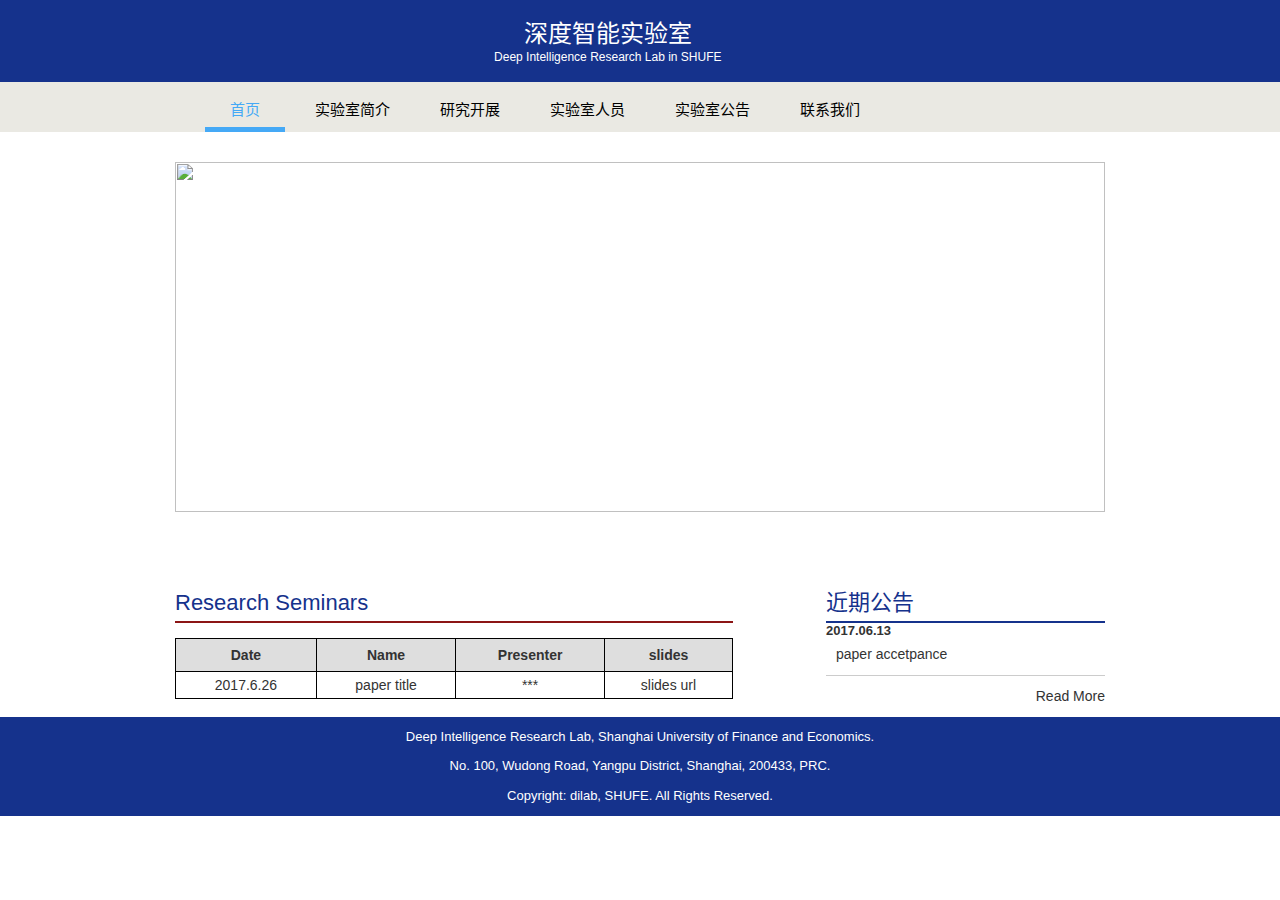
==== commit 4d069016: "Update index.html" ====
--- a/index.html
+++ b/index.html
@@ -140,7 +140,7 @@
 
 <div style="float:left; width:60%; margin-top:20px;">
 	<div style="font-size:16px; border-bottom:2px solid #8c1515; padding:5px 0;">
-		<a href="/cn/index.php/events/seminars" style="color:#8c1515; font-size:22px">Research Seminars</a>
+		<a href="/cn/index.php/events/seminars" style="color:#15328c; font-size:22px">Research Seminars</a>
 	</div>
 	<div style="margin-top:15px;">
 		
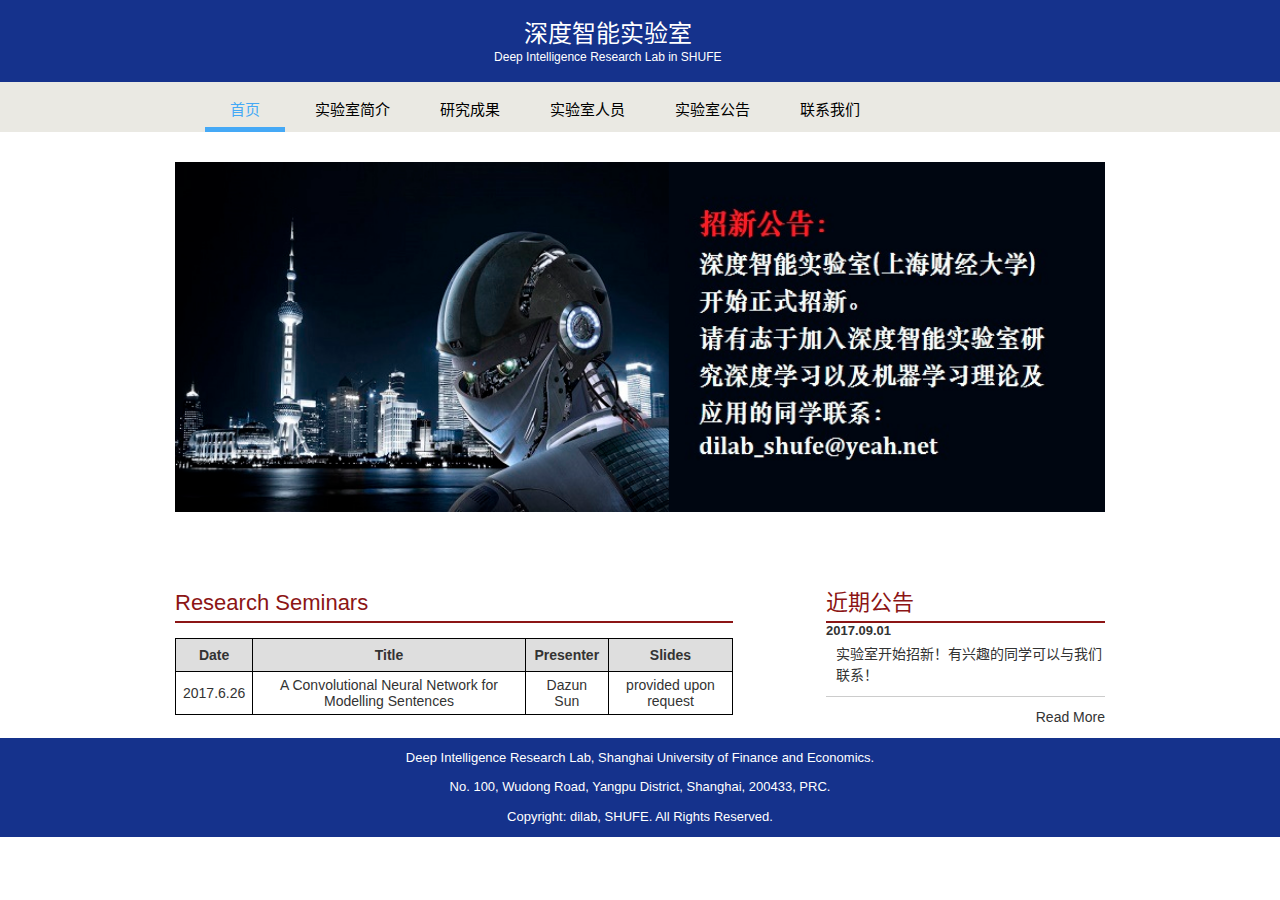
==== commit a84ebbb3: "Update index.html" ====
--- a/index.html
+++ b/index.html
@@ -108,7 +108,7 @@
 		<div class="menu-menu-1-container"><ul id="menu-menu-1" class="menu"><li id="menu-item-5" class="menu-item menu-item-type-custom menu-item-object-custom current-menu-item current_page_item menu-item-home menu-item-5"><a href="https://dilab-shufe.github.io/intro/">首页</a></li>
 <li id="menu-item-383" class="menu-item menu-item-type-post_type menu-item-object-page menu-item-has-children menu-item-383"><a href="https://dilab-shufe.github.io/intro/about-us/">实验室简介</a>
 </li>
-<li id="menu-item-389" class="menu-item menu-item-type-post_type menu-item-object-page menu-item-has-children menu-item-389"><a href="https://dilab-shufe.github.io/intro/research/">研究开展</a>
+<li id="menu-item-389" class="menu-item menu-item-type-post_type menu-item-object-page menu-item-has-children menu-item-389"><a href="https://dilab-shufe.github.io/intro/research/">研究成果</a>
 </li>
 <li id="menu-item-396" class="menu-item menu-item-type-post_type menu-item-object-page menu-item-has-children menu-item-396"><a href="https://dilab-shufe.github.io/intro/people/">实验室人员</a>
 <!--	<ul class="sub-menu">
@@ -132,7 +132,8 @@
 
 <div id="slide-container">
 <div id="slide">
-<img src="http://riis.shufe.edu.cn/cn/wp-content/uploads/2017/06/1b798fb7657b44052b9a4680ce0d9d87.jpg"/>
+<!--<img src="http://riis.shufe.edu.cn/cn/wp-content/uploads/2017/06/1b798fb7657b44052b9a4680ce0d9d87.jpg"/>-->
+<img src="image.jpg"/>
 </div>
 </div> <!-- slide-container -->
 
@@ -140,22 +141,22 @@
 
 <div style="float:left; width:60%; margin-top:20px;">
 	<div style="font-size:16px; border-bottom:2px solid #8c1515; padding:5px 0;">
-		<a href="/cn/index.php/events/seminars" style="color:#15328c; font-size:22px">Research Seminars</a>
+		<a href="https://dilab-shufe.github.io/intro/events/" style="color:#8c1515; font-size:22px">Research Seminars</a>
 	</div>
 	<div style="margin-top:15px;">
 		
 <table class="table table-striped" >
 <tr>
 <th>Date</th>
-<th>Name</th>
+<th>Title</th>
 <th>Presenter</th>
-<th>slides</th>
+<th>Slides</th>
 </tr>
 <tr>
 <td>2017.6.26</td>
-<td>paper title </td>
-<td>***</td>
-<td>slides url</td>
+<td>A Convolutional Neural Network for Modelling Sentences</td>
+<td>Dazun Sun</td>
+<td>provided upon request</td>
 </tr>
 </table>
 
@@ -167,12 +168,12 @@
 	
 
 <div style="float:right; width:30%; margin-top:20px;">
-	<div style="font-size:16px; border-bottom:2px solid #15328c; padding:5px 0;">
-		<a href="https://dilab-shufe.github.io/intro/events/" id="seminars" style="color:#15328c; font-size:22px">近期公告</a>
+	<div style="font-size:16px; border-bottom:2px solid #8c1515; padding:5px 0;">
+		<a href="https://dilab-shufe.github.io/intro/events/" id="seminars" style="color:#8c1515; font-size:22px">近期公告</a>
 	</div>
 	
-<h6 style="margin:0px 0 5px 0;">2017.06.13</h6>
-<p style="padding-left:10px;"><a href="https://dilab-shufe.github.io/intro/events/">paper accetpance</a></p>
+<h6 style="margin:0px 0 5px 0;">2017.09.01</h6>
+<p style="padding-left:10px;"><a href="https://dilab-shufe.github.io/intro/events/">实验室开始招新！有兴趣的同学可以与我们联系！</a></p>
 <hr>
 
 <a href="https://dilab-shufe.github.io/intro/events/"><p style="float:right;"><i class="fa fa-hand-o-right" aria-hidden="true"></i> Read More</p></a>
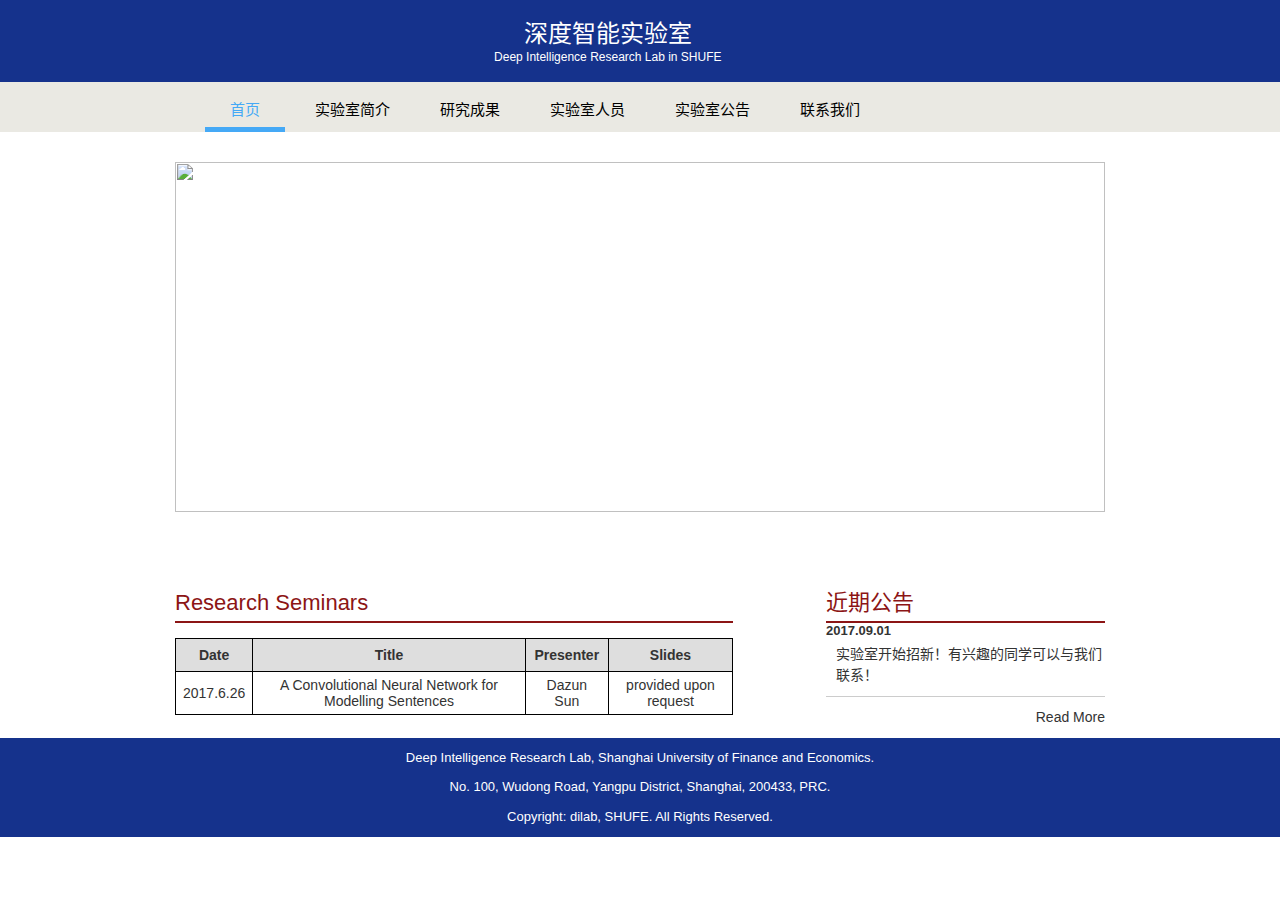
==== commit 2cc64b0a: "Update index.html" ====
--- a/index.html
+++ b/index.html
@@ -133,7 +133,7 @@
 <div id="slide-container">
 <div id="slide">
 <!--<img src="http://riis.shufe.edu.cn/cn/wp-content/uploads/2017/06/1b798fb7657b44052b9a4680ce0d9d87.jpg"/>-->
-<img src="image.jpg"/>
+<img src="1b798fb7657b44052b9a4680ce0d9d87.jpg"/>
 </div>
 </div> <!-- slide-container -->
 
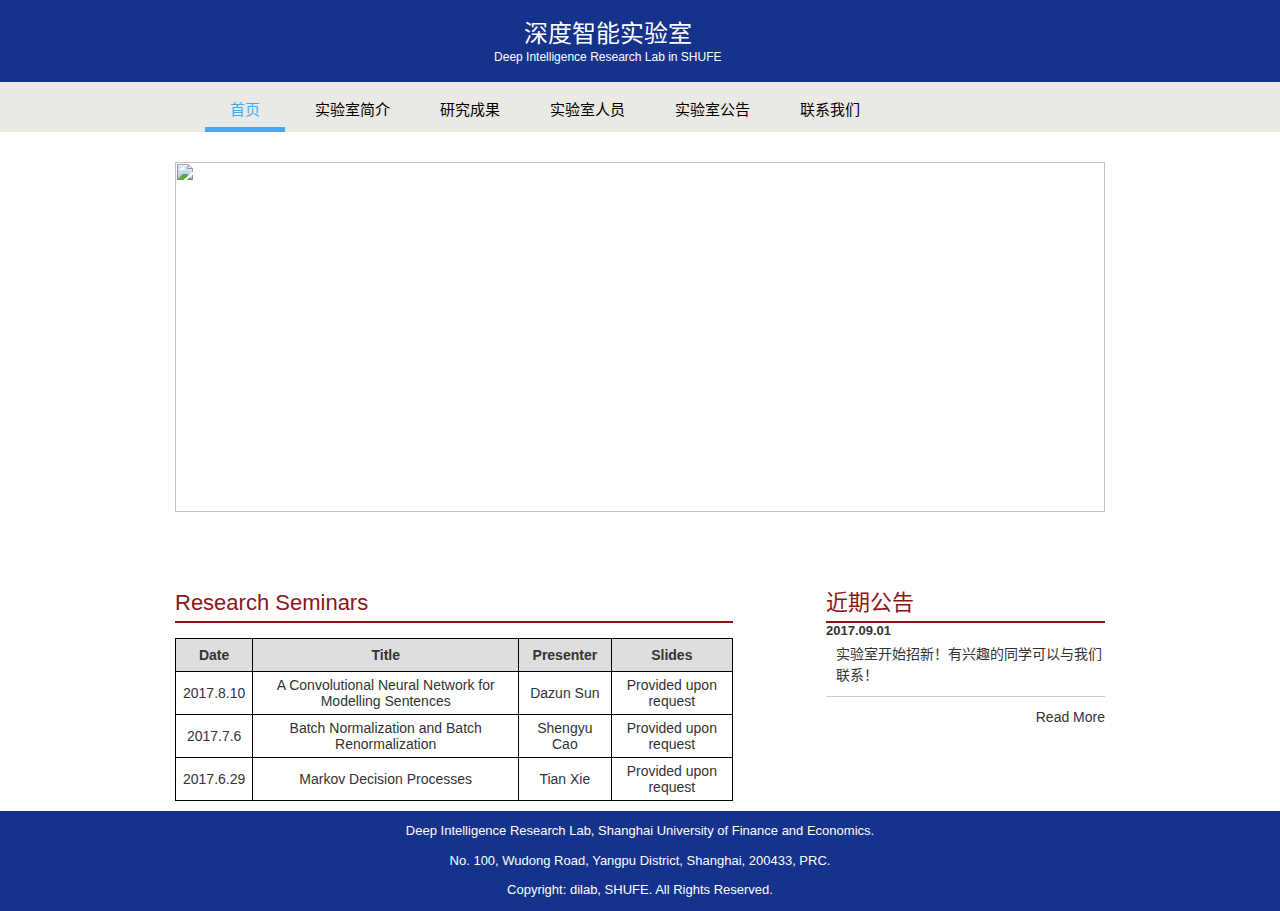
==== commit f17b18ce: "Update index.html" ====
--- a/index.html
+++ b/index.html
@@ -133,7 +133,7 @@
 <div id="slide-container">
 <div id="slide">
 <!--<img src="http://riis.shufe.edu.cn/cn/wp-content/uploads/2017/06/1b798fb7657b44052b9a4680ce0d9d87.jpg"/>-->
-<img src="1b798fb7657b44052b9a4680ce0d9d87.jpg"/>
+<img src="zhaoxin.jpg"/>
 </div>
 </div> <!-- slide-container -->
 
@@ -153,12 +153,25 @@
 <th>Slides</th>
 </tr>
 <tr>
-<td>2017.6.26</td>
+<td>2017.8.10</td>
 <td>A Convolutional Neural Network for Modelling Sentences</td>
 <td>Dazun Sun</td>
-<td>provided upon request</td>
+<td>Provided upon request</td>
+</tr>
+<tr>
+<td>2017.7.6</td>
+<td>Batch Normalization and Batch Renormalization</td>
+<td>Shengyu Cao</td>
+<td>Provided upon request</td>
+</tr>
+<tr>
+<td>2017.6.29</td>
+<td>Markov Decision Processes</td>
+<td>Tian Xie</td>
+<td>Provided upon request</td>
 </tr>
 </table>
+<p> </p>
 
 		
 	</div></div>
